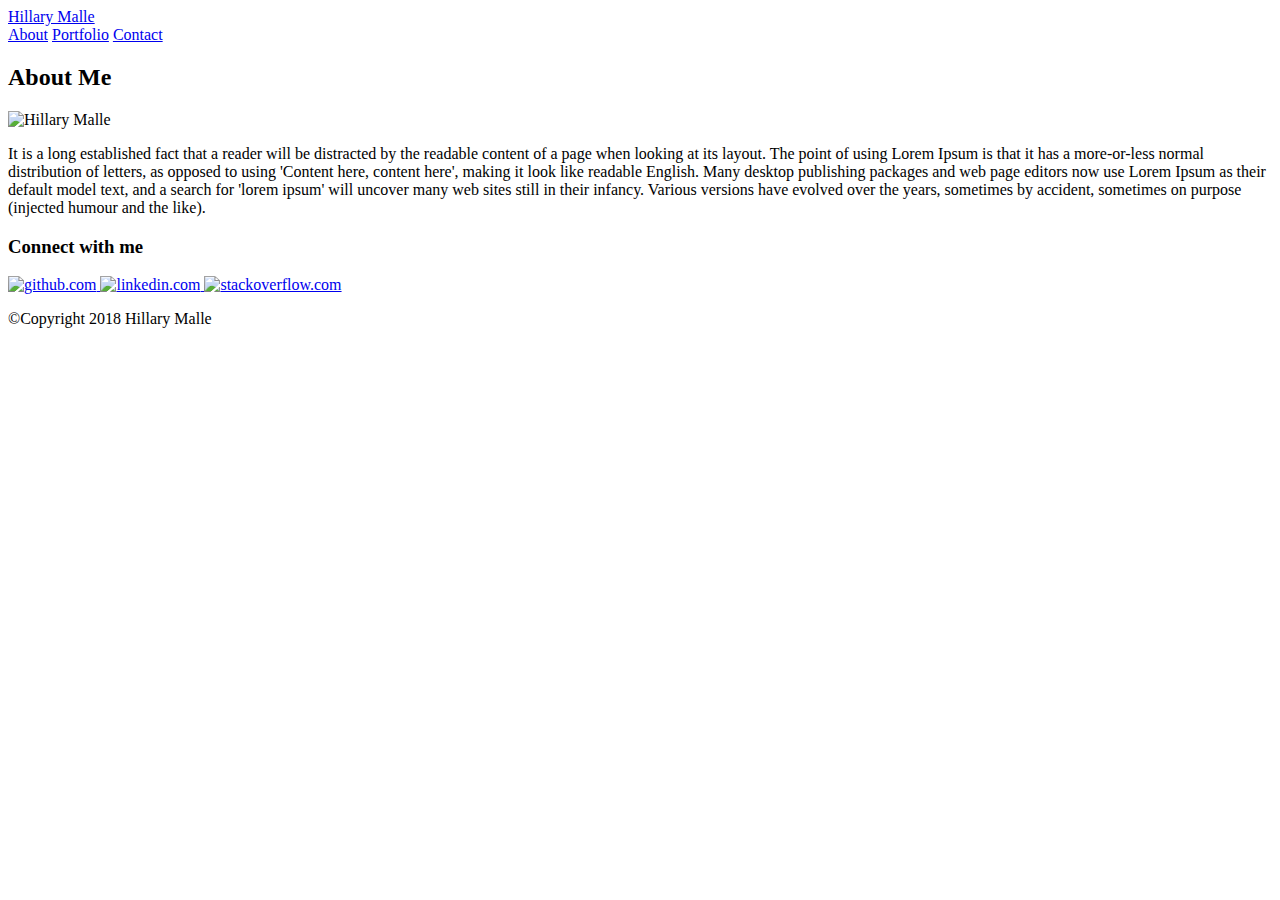
==== index.html @ 2879b67a "Cloned the files from Basic Portfolio" ====
<!doctype html>
<html lang="en-US">
<head>
  <meta charset="UTF-8">
  <title>Hillary Malle Portfolio</title>
  <link rel="stylesheet" type="text/css" href="assets/css/reset.css">
  <link rel="stylesheet" type="text/css" href="assets/css/style.css">
</head>

<body>
  <!--header-->
  <header>
    <div class="navigator">
      <a href="index.html" class="logo">Hillary Malle</a>
      <nav>
        <a href="about.html">About</a>
        <a href="portfolio.html">Portfolio</a>
        <a href="contact.html">Contact</a>
      </nav>
    </div>
  </header>
  <!--end of header-->

  <!--content-->
  <div class="content clearfix">
    <!--section with main stuff in it-->
    <section>
      <h2>About Me</h2>
      <!-- Passage about me.-->
      <div class="section2">
        <img class="myImage" src="assets/images/mypic.jpeg" alt="Hillary Malle">
        <p class="passage">It is a long established fact that a reader will be 
          distracted by the readable content of a page when looking at its 
          layout. The point of using Lorem Ipsum is that it has a more-or-less 
          normal distribution of letters, as opposed to using 'Content here, 
          content here', making it look like readable English. Many desktop 
          publishing packages and web page editors now use Lorem Ipsum as their 
          default model text, and a search for 'lorem ipsum' will uncover many 
          web sites still in their infancy. Various versions have evolved over 
          the years, sometimes by accident, sometimes on purpose (injected 
          humour and the like).</p>
      </div> <!-- end of section 2-->
    </section>
    <!--end of section-->

    <!--aside with contact links and stuff-->
    <aside>
      <h3>Connect with me</h3>
      <div class="myLinks">
        <a href="https://www.github.com/hmalle">
          <img class="logo" src="assets/images/githubLogo.png" alt="github.com">
        </a>
        <a href="https://www.linkedin.com/in/hillary-malle-824793121/">
          <img class="logo" src="assets/images/linkedinLogo.png" alt="linkedin.com">
        </a>
        <a href="https://stackoverflow.com/users/9091454/hmalle">
          <img class="logo" src="assets/images/stackoverflowLogo.png" alt="stackoverflow.com">
        </a>
      </div>
    </aside> 
    <!--end of aside-->

  </div> 
  <!--end of container-->

  <!--beginning of footer-->
  <footer>
    <p> &copy;Copyright 2018 Hillary Malle</p>  
  </footer>
  <!-- end of footer -->

</body>
</html>
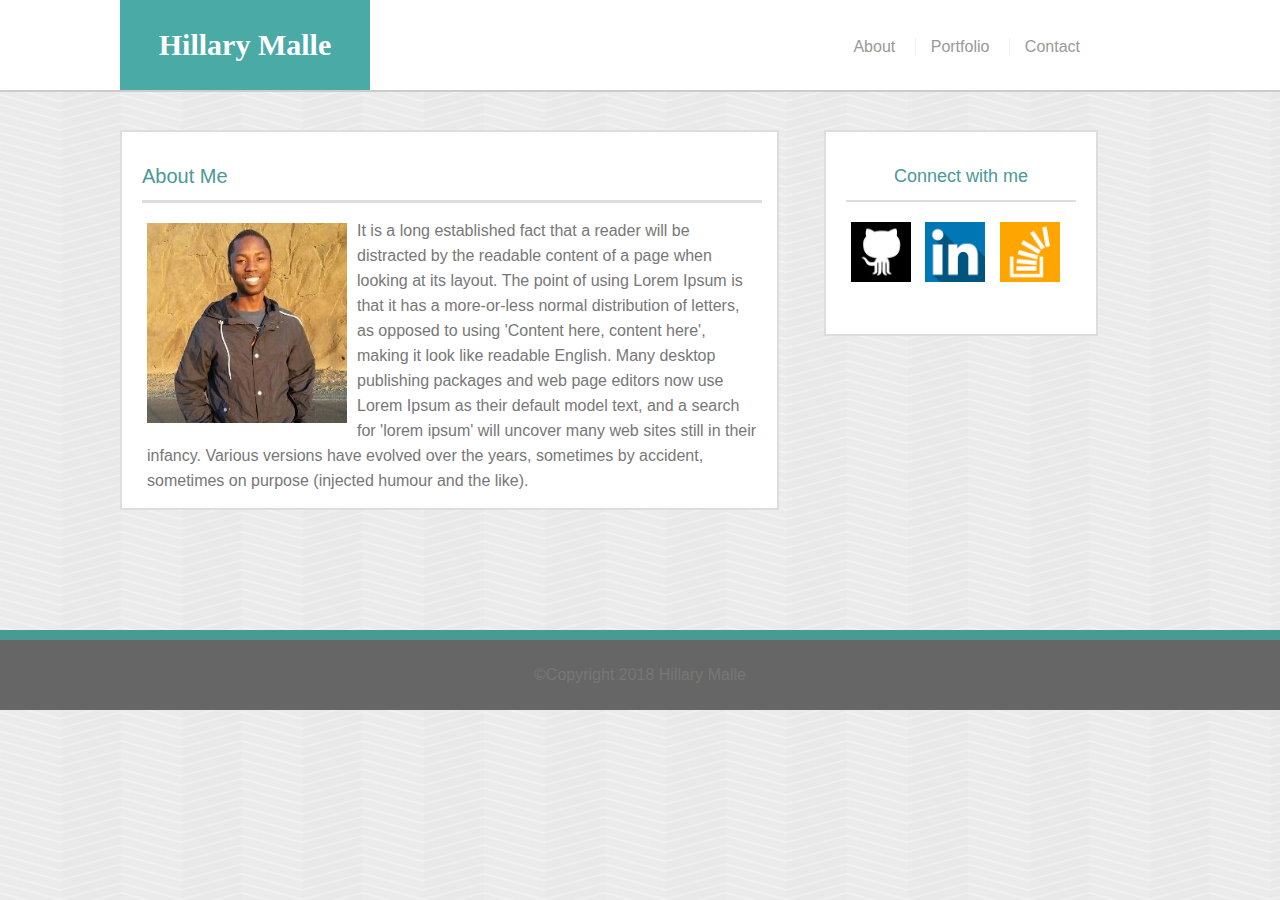
==== commit bea181dc: "initial progress with the css file" ====
--- a/index.html
+++ b/index.html
@@ -11,7 +11,7 @@
   <!--header-->
   <header>
     <div class="navigator">
-      <a href="index.html" class="logo">Hillary Malle</a>
+      <a href="index.html" class="nameLogo">Hillary Malle</a>
       <nav>
         <a href="about.html">About</a>
         <a href="portfolio.html">Portfolio</a>
@@ -24,10 +24,10 @@
   <!--content-->
   <div class="content clearfix">
     <!--section with main stuff in it-->
-    <section>
+    <section class="mainbar">
       <h2>About Me</h2>
       <!-- Passage about me.-->
-      <div class="section2">
+      <div class="mainSection">
         <img class="myImage" src="assets/images/mypic.jpeg" alt="Hillary Malle">
         <p class="passage">It is a long established fact that a reader will be 
           distracted by the readable content of a page when looking at its 
@@ -44,7 +44,7 @@
     <!--end of section-->
 
     <!--aside with contact links and stuff-->
-    <aside>
+    <aside class="sidebar">
       <h3>Connect with me</h3>
       <div class="myLinks">
         <a href="https://www.github.com/hmalle">
--- a/assets/css/style.css
+++ b/assets/css/style.css
@@ -0,0 +1,317 @@
+
+body
+{
+  line-height: 34px;
+  font-family: Arial, Helvetica Neue, Helvetica, Sans-serif;
+  color: #777777;
+  background-image: url('../images/backgroundZebra.png');
+  background-repeat: repeat-x repeat-y;
+}
+
+header
+{
+  overflow: auto;
+  position: fixed;
+  z-index: 99;
+  width: 100%;
+  margin: 0 0 30px 0px;
+  overflow: auto;
+  background: #fff;
+  border-bottom: 2px solid #cccccc;
+}
+
+.nameLogo
+{
+  background: #4aaaa5;
+  color: #ffffff;
+  float: left;
+  font-family: Georgia, Times, "Times New Roman", serif;
+  font-size: 30px;
+  font-weight: 700;
+  line-height: 90px;
+  text-align: center;
+  text-decoration: none;
+  width: 250px;
+}
+
+.content
+{
+  margin: auto;
+  min-width: 960px;
+  min-height: 400px;
+  margin-bottom: 100px;
+  margin-left: 120px;
+  padding-top: 130px;
+}
+
+footer
+{
+  background-color: #666666;
+  width: 100%;
+  text-align: center;
+  line-height: 70px;
+  border-top: 10px solid #499995;
+}
+
+.navigator
+{
+  margin-left: 120px;
+  width: 960px;
+  /*clear: both; *//*removed this and no change happened*/
+}
+
+nav
+{
+  float:right;
+  margin-top : 30px;
+}
+
+nav a
+{
+  border-left: 1px solid #efefef;
+  color: #999999;
+  display:inline-block;
+  line-height: 18px;
+  margin-left: 15px;
+  padding-left: 15px;
+  text-decoration: none;
+}
+
+nav a:first-child
+{
+  border-left: 0 none;
+}
+
+li
+{
+  display: inline;
+  float: right;
+  font-size:18px;
+  margin-left : 10px;
+  padding: 0px 5px 10px 0px;
+}
+
+h1
+{
+  background-color: #499995;
+  color: #ffffff;
+  font-family: Georgia, Times, Times New Roman, Serif;
+  font-size:40px;
+}
+
+h2
+{
+  border-bottom: 3px solid #ddd;
+  color: #499995;
+  font-size: 20px;
+  line-height: 48px;
+  margin: 20px 10px 0px 20px;
+}
+
+h3
+{
+  border-bottom: 2px solid #ddd;
+  color: #499995;
+  font-size: 18px;
+  line-height: 48px;
+  margin: 20px 20px 0px 20px;
+  text-align:center;
+}
+
+.clearfix::after
+{
+  clear: both;
+  content: "";
+  display: block;
+}
+
+.mainbar
+{
+  background-color: #ffffff;
+  border: 2px solid #dddddd;
+  float: left;
+  margin-right: 45px;
+  padding-right: 5px;
+  width: 650px;
+}
+
+.sidebar
+{
+  background-color: #ffffff;
+  border: 2px solid #dddddd; 
+  float: left;
+  width: 270px;
+}
+
+.mainSection
+{
+  margin: 15px;
+}
+
+a 
+{
+  text-decoration: none;
+}
+
+.project
+{
+  float: left;
+  margin: 20px 10px 25px;
+  overflow: auto;
+  position: relative;
+  width: 260px;
+}
+
+.project img
+{
+  border-left: 20px;
+  border-right: 20px;
+  opacity: 0.8;
+  width: 100%;
+}
+
+.project p
+{
+  /*margin-bottom: 5px;*/
+  background-color: #499995;
+  border-bottom: 0;
+  bottom: 20px;
+  color: #ffffff;
+  padding: 15px;
+  position: absolute;
+  text-align: center;
+  text-decoration: none;
+  width: 100%;
+}
+
+.myImage
+{
+  float: left;
+  height: 200px;
+  padding: 5px 10px 20px 10px;
+  width: 200px;
+}
+
+.myLinks
+{
+  border-bottom: 20px;
+  margin: 20px 20px 20px 20px;
+}
+
+img.logo
+{
+  height: 60px;
+  margin: 0px 5px 20px 5px;
+  width: 60px;
+}
+
+input[type=submit]
+{
+  background-color:#499995;
+  display:inline-block;
+  font-size:20px;
+  padding: 10px 20px;
+}
+
+.passage
+{
+  line-height: 25px;
+  padding-left: 10px;
+}
+
+textarea
+{
+  height: 200px;
+  width: 100%;
+}
+
+input[type="text"],
+input[type="email"]
+{
+  font-size: 15px;
+  height: 30px;
+  width: 100%;
+}
+
+/*media queries for making the site responsive*/
+@media screen and (max-width: 980px)
+{
+  .navigator
+  {
+    max-width: 720px;
+  }
+  .content
+  {
+    margin: auto;
+    min-width: 750px;
+    min-height: 400px;
+    margin-bottom: 100px;
+    margin-left: 120px;
+    padding-top: 130px;
+  }
+  
+  .mainbar
+  {
+    max-width: 400px;
+  }
+
+  .mainSection .project
+  {
+    margin-left: 50px;
+  }
+}
+
+@media screen and (max-width: 768px)
+{
+  .navigator
+  {
+    width: 600px;
+    margin-left: 80px;
+  }
+  
+  .content
+  {
+    margin: auto;
+    min-width: 600px;
+    min-height: 400px;
+    margin-bottom: 100px;
+    margin-left: 80px;
+    padding-top: 130px;
+  }
+  
+  .mainbar
+  {
+    min-width: 600px;
+  }
+  .sidebar
+  {
+    width: 600px;
+  }
+}
+
+@media screen and (max-width: 640px)
+{
+  .navigator
+  {
+    width: 500px;
+  }
+  .content
+  {
+    margin: auto;
+    width: 500px;
+    min-height: 400px;
+    margin-bottom: 100px;
+    margin-left: 60px;
+    padding-top: 130px;
+  }
+  
+  .mainbar
+  {
+    max-width: 400px;
+  }
+  
+  .sidebar
+  {
+    width: 400px;
+  }
+}
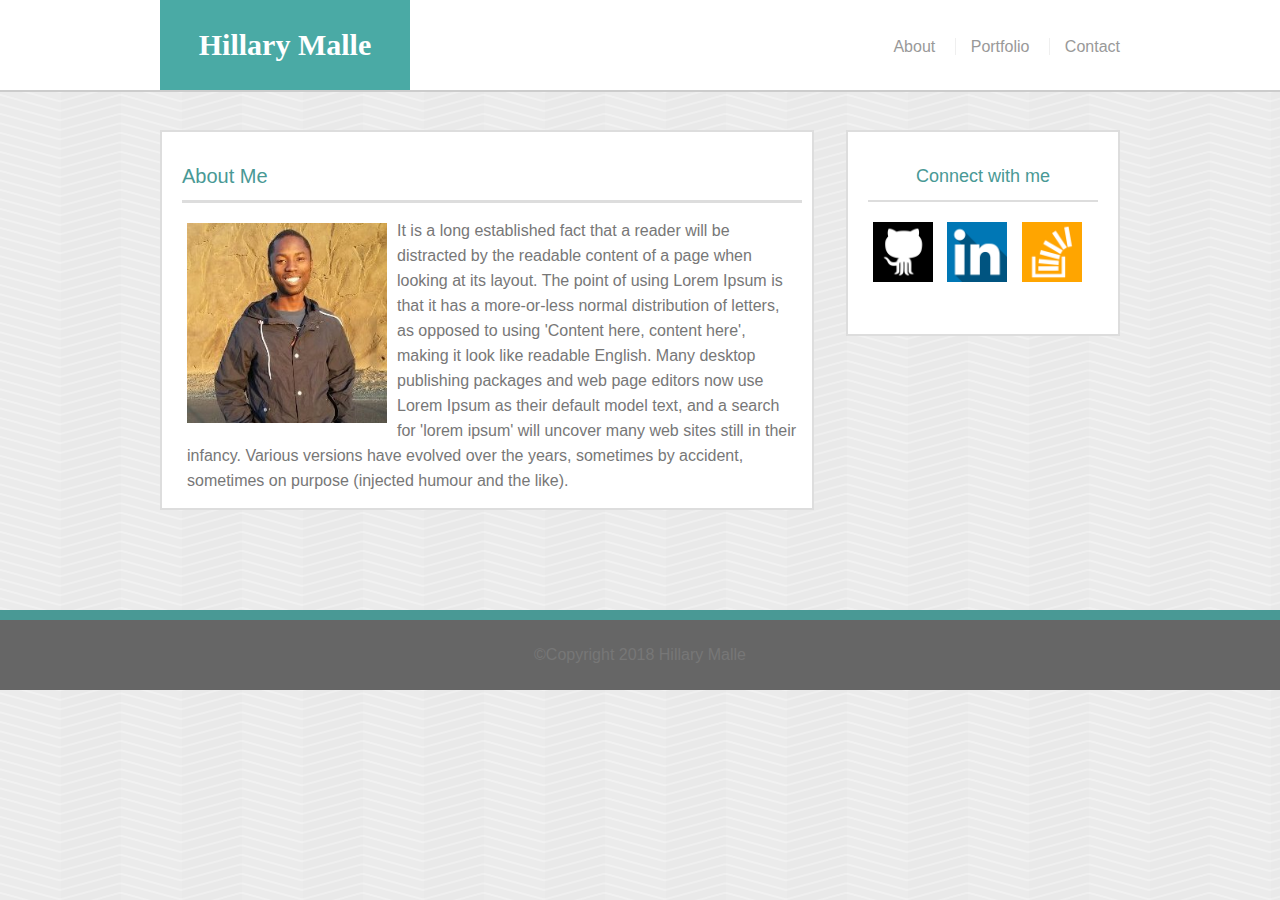
==== commit 6cd3fc78: "fixed some stuff" ====
--- a/index.html
+++ b/index.html
@@ -8,6 +8,7 @@
 </head>
 
 <body>
+<div class="containsAll">
   <!--header-->
   <header>
     <div class="navigator">
@@ -68,6 +69,6 @@
     <p> &copy;Copyright 2018 Hillary Malle</p>  
   </footer>
   <!-- end of footer -->
-
+</div><!--end of containAll-->
 </body>
 </html>
--- a/assets/css/style.css
+++ b/assets/css/style.css
@@ -7,19 +7,26 @@
   background-image: url('../images/backgroundZebra.png');
   background-repeat: repeat-x repeat-y;
 }
-
+.containsAll
+{
+  margin: 0 auto;
+}
+/*------------HEADER-------------------------*/
 header
 {
-  overflow: auto;
   position: fixed;
+  margin: 0 auto;
   z-index: 99;
   width: 100%;
-  margin: 0 0 30px 0px;
-  overflow: auto;
+  margin-bottom: 30px;
   background: #fff;
   border-bottom: 2px solid #cccccc;
 }
-
+.navigator
+{
+  width: 960px;
+  margin: 0 auto;
+}
 .nameLogo
 {
   background: #4aaaa5;
@@ -33,64 +40,40 @@
   text-decoration: none;
   width: 250px;
 }
-
-.content
-{
-  margin: auto;
-  min-width: 960px;
-  min-height: 400px;
-  margin-bottom: 100px;
-  margin-left: 120px;
-  padding-top: 130px;
-}
-
-footer
-{
-  background-color: #666666;
-  width: 100%;
-  text-align: center;
-  line-height: 70px;
-  border-top: 10px solid #499995;
-}
-
-.navigator
-{
-  margin-left: 120px;
-  width: 960px;
-  /*clear: both; *//*removed this and no change happened*/
-}
-
 nav
 {
   float:right;
   margin-top : 30px;
 }
-
 nav a
 {
   border-left: 1px solid #efefef;
   color: #999999;
-  display:inline-block;
   line-height: 18px;
   margin-left: 15px;
   padding-left: 15px;
-  text-decoration: none;
-}
-
+}
 nav a:first-child
 {
   border-left: 0 none;
 }
-
 li
 {
-  display: inline;
+  display: inline-block;
   float: right;
   font-size:18px;
   margin-left : 10px;
   padding: 0px 5px 10px 0px;
 }
 
+/*---------------BODY-----------------------------*/
+.content
+{
+  margin:0 auto;
+  max-width: 960px;
+  margin-bottom: 100px;
+  padding-top: 130px;
+}
 h1
 {
   background-color: #499995;
@@ -98,7 +81,6 @@
   font-family: Georgia, Times, Times New Roman, Serif;
   font-size:40px;
 }
-
 h2
 {
   border-bottom: 3px solid #ddd;
@@ -107,7 +89,6 @@
   line-height: 48px;
   margin: 20px 10px 0px 20px;
 }
-
 h3
 {
   border-bottom: 2px solid #ddd;
@@ -117,59 +98,49 @@
   margin: 20px 20px 0px 20px;
   text-align:center;
 }
-
 .clearfix::after
 {
   clear: both;
   content: "";
   display: block;
 }
-
 .mainbar
 {
   background-color: #ffffff;
   border: 2px solid #dddddd;
   float: left;
-  margin-right: 45px;
-  padding-right: 5px;
   width: 650px;
 }
-
 .sidebar
 {
   background-color: #ffffff;
   border: 2px solid #dddddd; 
-  float: left;
-  width: 270px;
-}
-
+  float: right;
+  min-width: 270px;
+}
 .mainSection
 {
   margin: 15px;
 }
-
 a 
 {
   text-decoration: none;
 }
-
 .project
 {
   float: left;
   margin: 20px 10px 25px;
   overflow: auto;
   position: relative;
-  width: 260px;
-}
-
+  width: 270px;
+}
 .project img
 {
-  border-left: 20px;
-  border-right: 20px;
   opacity: 0.8;
   width: 100%;
-}
-
+  
+  border: 0 none;
+}
 .project p
 {
   /*margin-bottom: 5px;*/
@@ -177,13 +148,12 @@
   border-bottom: 0;
   bottom: 20px;
   color: #ffffff;
-  padding: 15px;
+  padding: 15px 0px 15px 0px; /*this was causing the scrolling*/
   position: absolute;
   text-align: center;
   text-decoration: none;
   width: 100%;
 }
-
 .myImage
 {
   float: left;
@@ -191,20 +161,17 @@
   padding: 5px 10px 20px 10px;
   width: 200px;
 }
-
 .myLinks
 {
   border-bottom: 20px;
   margin: 20px 20px 20px 20px;
 }
-
 img.logo
 {
   height: 60px;
   margin: 0px 5px 20px 5px;
   width: 60px;
 }
-
 input[type=submit]
 {
   background-color:#499995;
@@ -212,19 +179,16 @@
   font-size:20px;
   padding: 10px 20px;
 }
-
 .passage
 {
   line-height: 25px;
   padding-left: 10px;
 }
-
 textarea
 {
   height: 200px;
   width: 100%;
 }
-
 input[type="text"],
 input[type="email"]
 {
@@ -233,20 +197,29 @@
   width: 100%;
 }
 
+/*---------------FOOTER--------------------------*/
+footer
+{
+  background-color: #666666;
+  width: 100%;
+  text-align: center;
+  line-height: 70px;
+  border-top: 10px solid #499995;
+}
+
+
 /*media queries for making the site responsive*/
 @media screen and (max-width: 980px)
 {
   .navigator
   {
-    max-width: 720px;
+    width: 720px;
   }
   .content
   {
     margin: auto;
-    min-width: 750px;
-    min-height: 400px;
+    width: 700px;
     margin-bottom: 100px;
-    margin-left: 120px;
     padding-top: 130px;
   }
   
@@ -254,64 +227,89 @@
   {
     max-width: 400px;
   }
-
-  .mainSection .project
-  {
-    margin-left: 50px;
-  }
 }
 
 @media screen and (max-width: 768px)
 {
   .navigator
   {
-    width: 600px;
-    margin-left: 80px;
-  }
-  
+    width: 630px;
+  }
   .content
   {
     margin: auto;
-    min-width: 600px;
-    min-height: 400px;
+    width: 630px;
     margin-bottom: 100px;
-    margin-left: 80px;
-    padding-top: 130px;
-  }
-  
+  }
   .mainbar
   {
-    min-width: 600px;
+    min-width: 630px;
   }
   .sidebar
   {
-    width: 600px;
+    margin-top: 10px;
+    width: 630px;
+    float: left;
+  }
+  .project
+  {
+    width: 47%;
+  }
+  .project:nth-child(odd)
+  {
+    float:right;
   }
 }
 
 @media screen and (max-width: 640px)
 {
+  header
+  {
+    padding:0px;
+    width: 100%;
+  }
   .navigator
   {
-    width: 500px;
+    width: 100%;
+  }
+  nav
+  {
+    width: 100%;
+    padding-bottom: 10px;
+    margin-bottom: 10px;
   }
   .content
   {
+    margin:0 auto;
+    width: 100%;
+  }
+  .mainbar
+  {
+    width: 100%; 
+    margin: 5px 10px; 
+  }
+  .sidebar
+  {
+    width: 100%;
+    margin: 5px 10px;
+  }
+  .nameLogo
+  {
+    width: 100%;
+    padding: 0px;
+    border: 0px;
+    margin: 0 auto;
+  }
+  .nav
+  {
+    display: inline-block;
+    width: 100%;
     margin: auto;
-    width: 500px;
-    min-height: 400px;
-    margin-bottom: 100px;
-    margin-left: 60px;
-    padding-top: 130px;
-  }
-  
-  .mainbar
-  {
-    max-width: 400px;
-  }
-  
-  .sidebar
-  {
-    width: 400px;
-  }
-}
+  }
+  nav a
+  {
+    width: 30%;
+    text-align: center;
+  }
+}
+
